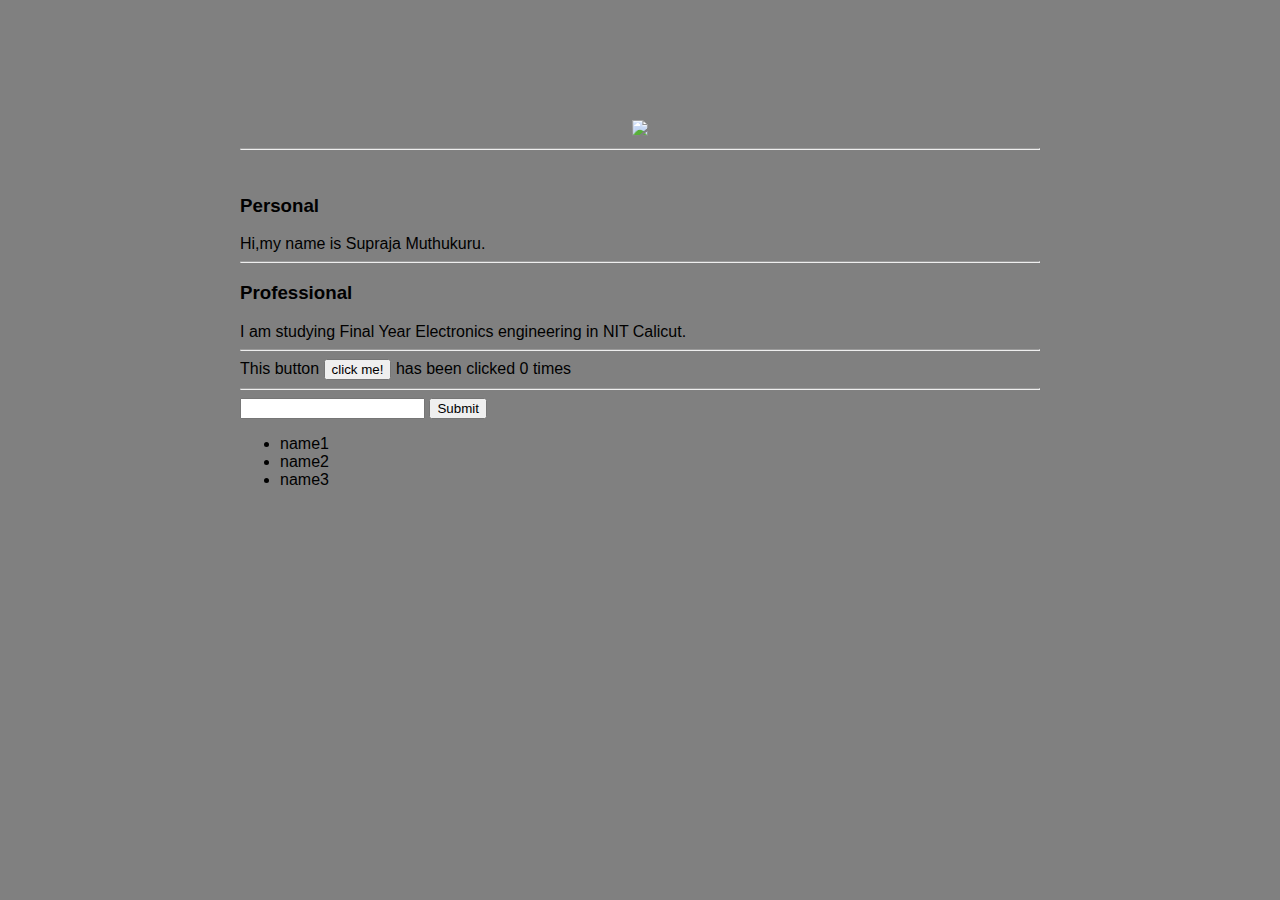
==== ui/index.html @ f6a450b4 "[imad-console] Updates ui/index.html" ====
<!doctype html>
<html>
    <head>
        <link href="/ui/style.css" rel="stylesheet" />
    </head>
    <body>
       <div class="container">    
         <div class="center">
            <img id='madi' src="https://www.w3.org/MarkUp/Test/xhtml-print/20050519/tests/jpeg420exif.jpg" class="img-medium"/>
         </div>
         <hr/>
         <br>
         <h3>Personal</h3>
         <div>
            Hi,my name is Supraja Muthukuru.
         </div>
         <hr/>
         <h3>Professional</h3>
         <div>
            I am studying Final Year Electronics engineering in NIT Calicut.
         </div>
         <hr/>
         <div class="footer">
            This button <button id="counter">click me!</button> has been clicked <span id="count">0</span> times
            <hr/>
            <input type="text" id="name" palceholder ="name"></input>
            <input type="submit" value="Submit"></input>
         <ul>
            <li>name1</li>
            <li>name2</li>
            <li>name3</li>
         </ul>
         </div>
        </div>
         <script>
            alert('Hi,I\'m Javacript');
         </script>
         <script type="text/javascript" src="/ui/main.js">
         </script>
    </body>
</html>
---- ui/style.css ----
body {
    font-family: sans-serif;
    background-color:grey;
    margin-top: 60px;
}

.center {
    text-align: center;
}

.text-big {
    font-size: 300%;
}

.bold {
    font-weight: bold;
}

.img-medium {
    height: 200px;
}

.container{
    max-width: 800px;
    margin: 0 auto;
    color: black;
    font-family: sans-serif;
    padding-left: 20px;
    padding-top: 60px;
    padding-right: 20px;
}
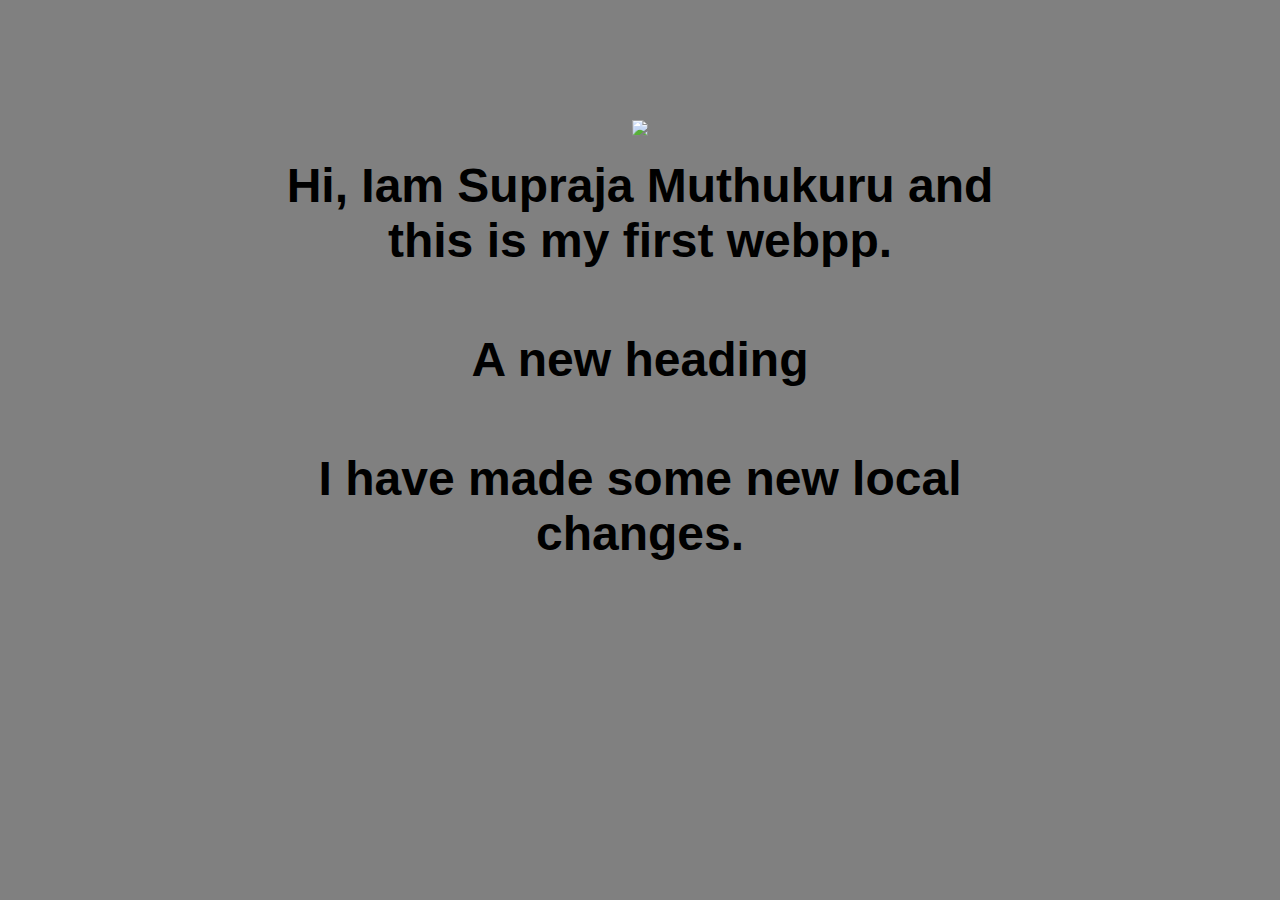
==== commit 75347b13: "[imad-console] Updates ui/index.html" ====
--- a/ui/index.html
+++ b/ui/index.html
@@ -6,35 +6,14 @@
     <body>
        <div class="container">    
          <div class="center">
-            <img id='madi' src="https://www.w3.org/MarkUp/Test/xhtml-print/20050519/tests/jpeg420exif.jpg" class="img-medium"/>
+            <img src="/ui/madi.png" class="img-medium"/>
          </div>
-         <hr/>
          <br>
-         <h3>Personal</h3>
-         <div>
-            Hi,my name is Supraja Muthukuru.
+         <div class="center text-big bold">
+             Hi, Iam Supraja Muthukuru and this is my first webpp. 
+             <h4> A new heading </h4>
+             I have made some new local changes.
          </div>
-         <hr/>
-         <h3>Professional</h3>
-         <div>
-            I am studying Final Year Electronics engineering in NIT Calicut.
-         </div>
-         <hr/>
-         <div class="footer">
-            This button <button id="counter">click me!</button> has been clicked <span id="count">0</span> times
-            <hr/>
-            <input type="text" id="name" palceholder ="name"></input>
-            <input type="submit" value="Submit"></input>
-         <ul>
-            <li>name1</li>
-            <li>name2</li>
-            <li>name3</li>
-         </ul>
-         </div>
-        </div>
-         <script>
-            alert('Hi,I\'m Javacript');
-         </script>
          <script type="text/javascript" src="/ui/main.js">
          </script>
     </body>
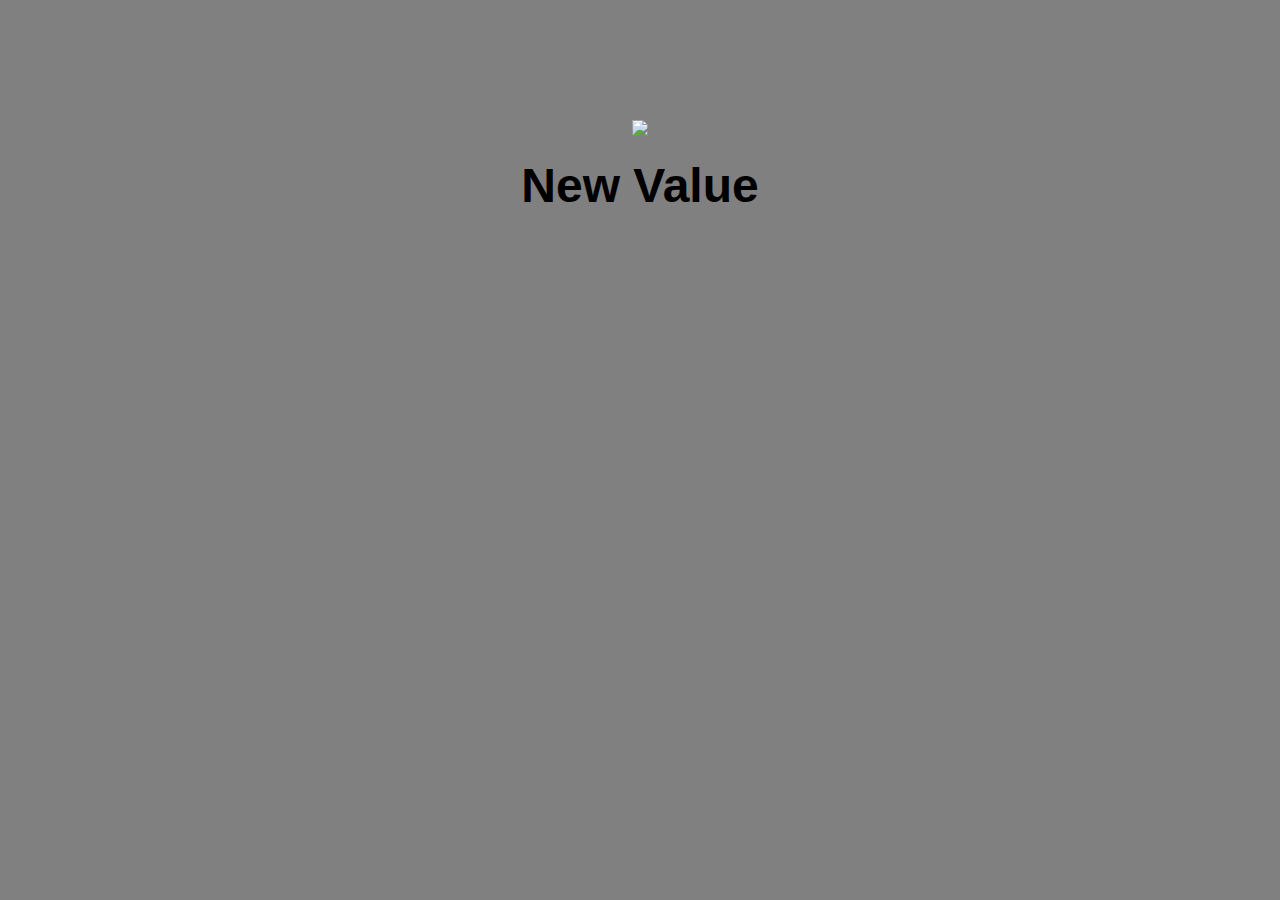
==== commit 65c15ab0: "[imad-console] Updates ui/index.html" ====
--- a/ui/index.html
+++ b/ui/index.html
@@ -9,7 +9,7 @@
             <img src="/ui/madi.png" class="img-medium"/>
          </div>
          <br>
-         <div class="center text-big bold">
+         <div id='main-text' class="center text-big bold">
              Hi, Iam Supraja Muthukuru and this is my first webpp. 
              <h4> A new heading </h4>
              I have made some new local changes.
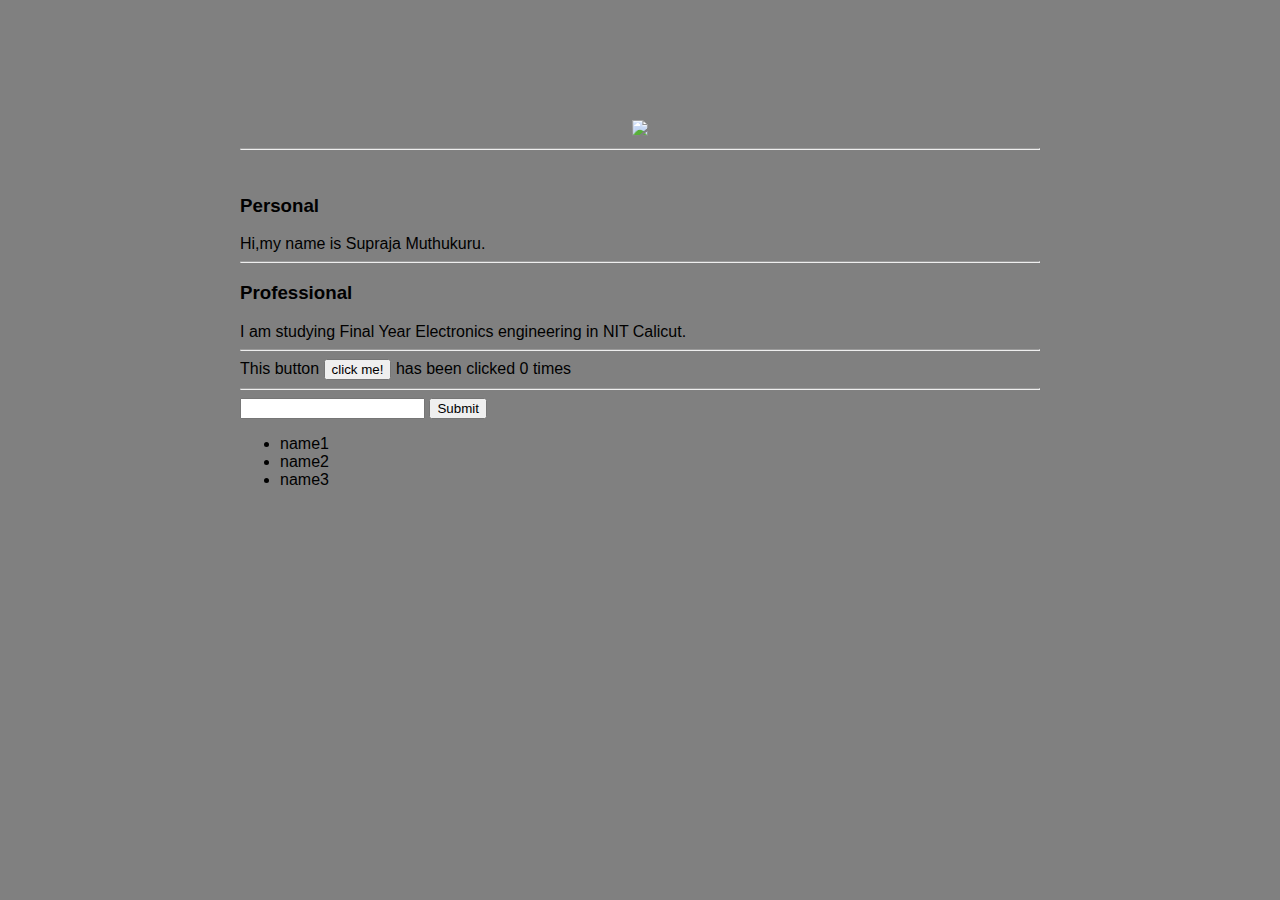
==== commit 6d8f3198: "[imad-console] Updates ui/index.html" ====
--- a/ui/index.html
+++ b/ui/index.html
@@ -6,14 +6,35 @@
     <body>
        <div class="container">    
          <div class="center">
-            <img src="/ui/madi.png" class="img-medium"/>
+            <img id='madi' src="http://www.mrwallpaper.com/wallpapers/wheat-green.jpg" class="img-medium"/>
          </div>
+         <hr/>
          <br>
-         <div id='main-text' class="center text-big bold">
-             Hi, Iam Supraja Muthukuru and this is my first webpp. 
-             <h4> A new heading </h4>
-             I have made some new local changes.
+         <h3>Personal</h3>
+         <div>
+            Hi,my name is Supraja Muthukuru.
          </div>
+         <hr/>
+         <h3>Professional</h3>
+         <div>
+            I am studying Final Year Electronics engineering in NIT Calicut.
+         </div>
+         <hr/>
+         <div class="footer">
+            This button <button id="counter">click me!</button> has been clicked <span id="count">0</span> times
+            <hr/>
+            <input type="text" id="name" palceholder ="name"></input>
+            <input type="submit" value="Submit"></input>
+         <ul>
+            <li>name1</li>
+            <li>name2</li>
+            <li>name3</li>
+         </ul>
+         </div>
+        </div>
+         <script>
+            alert('Hi,I\'m Javacript');
+         </script>
          <script type="text/javascript" src="/ui/main.js">
          </script>
     </body>
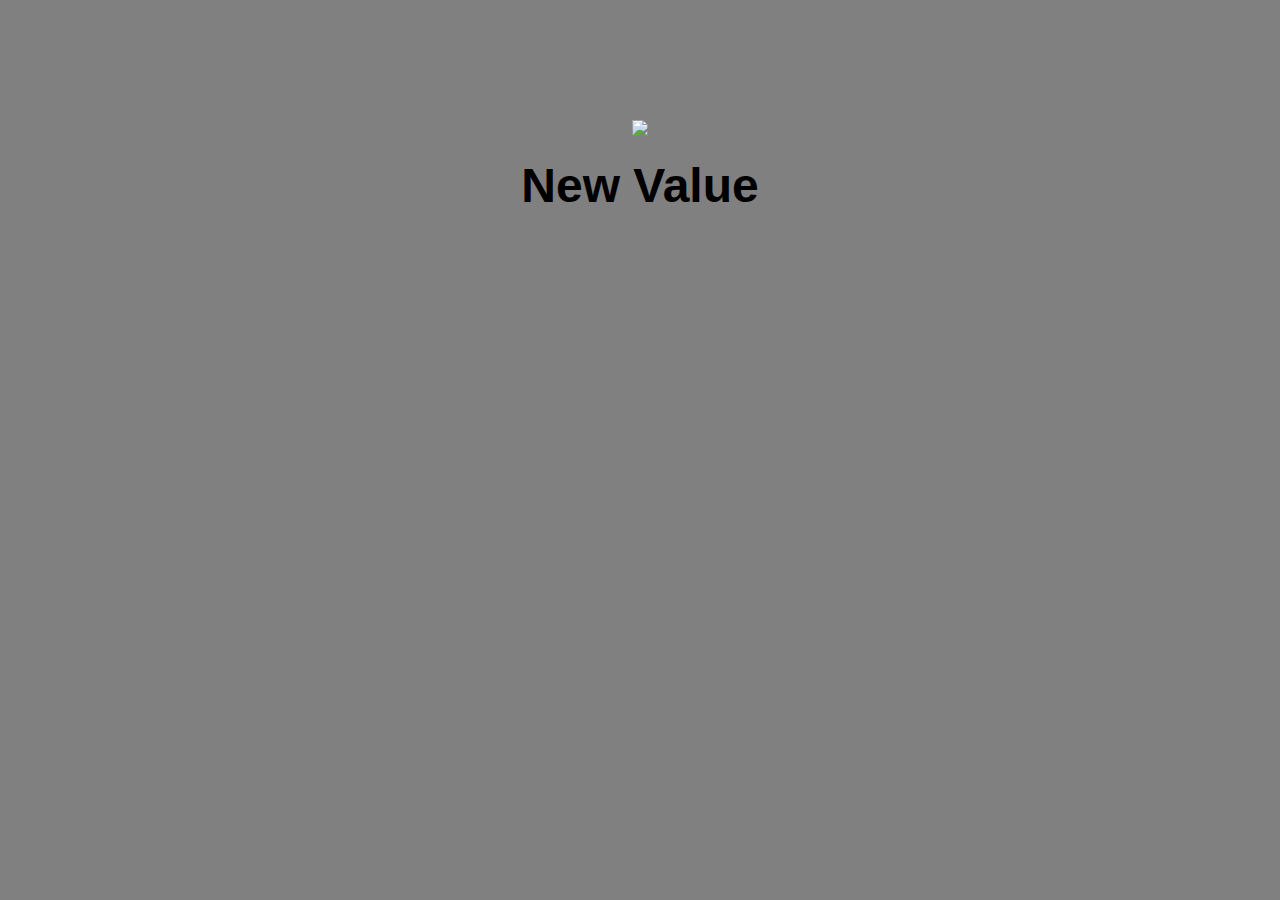
==== commit 86f1e65f: "[imad-console] Updates ui/index.html" ====
--- a/ui/index.html
+++ b/ui/index.html
@@ -6,36 +6,16 @@
     <body>
        <div class="container">    
          <div class="center">
-            <img id='madi' src="http://www.mrwallpaper.com/wallpapers/wheat-green.jpg" class="img-medium"/>
+            <img id='madi' src="/ui/madi.png" class="img-medium"/>
          </div>
-         <hr/>
          <br>
-         <h3>Personal</h3>
-         <div>
-            Hi,my name is Supraja Muthukuru.
+         <div id='main-text' class="center text-big bold">
+             Hi, Iam Supraja Muthukuru and this is my first webpp. 
+             <h4> A new heading </h4>
+             I have made some new local changes.
          </div>
-         <hr/>
-         <h3>Professional</h3>
-         <div>
-            I am studying Final Year Electronics engineering in NIT Calicut.
-         </div>
-         <hr/>
-         <div class="footer">
-            This button <button id="counter">click me!</button> has been clicked <span id="count">0</span> times
-            <hr/>
-            <input type="text" id="name" palceholder ="name"></input>
-            <input type="submit" value="Submit"></input>
-         <ul>
-            <li>name1</li>
-            <li>name2</li>
-            <li>name3</li>
-         </ul>
-         </div>
-        </div>
-         <script>
-            alert('Hi,I\'m Javacript');
-         </script>
          <script type="text/javascript" src="/ui/main.js">
          </script>
     </body>
 </html>
+
